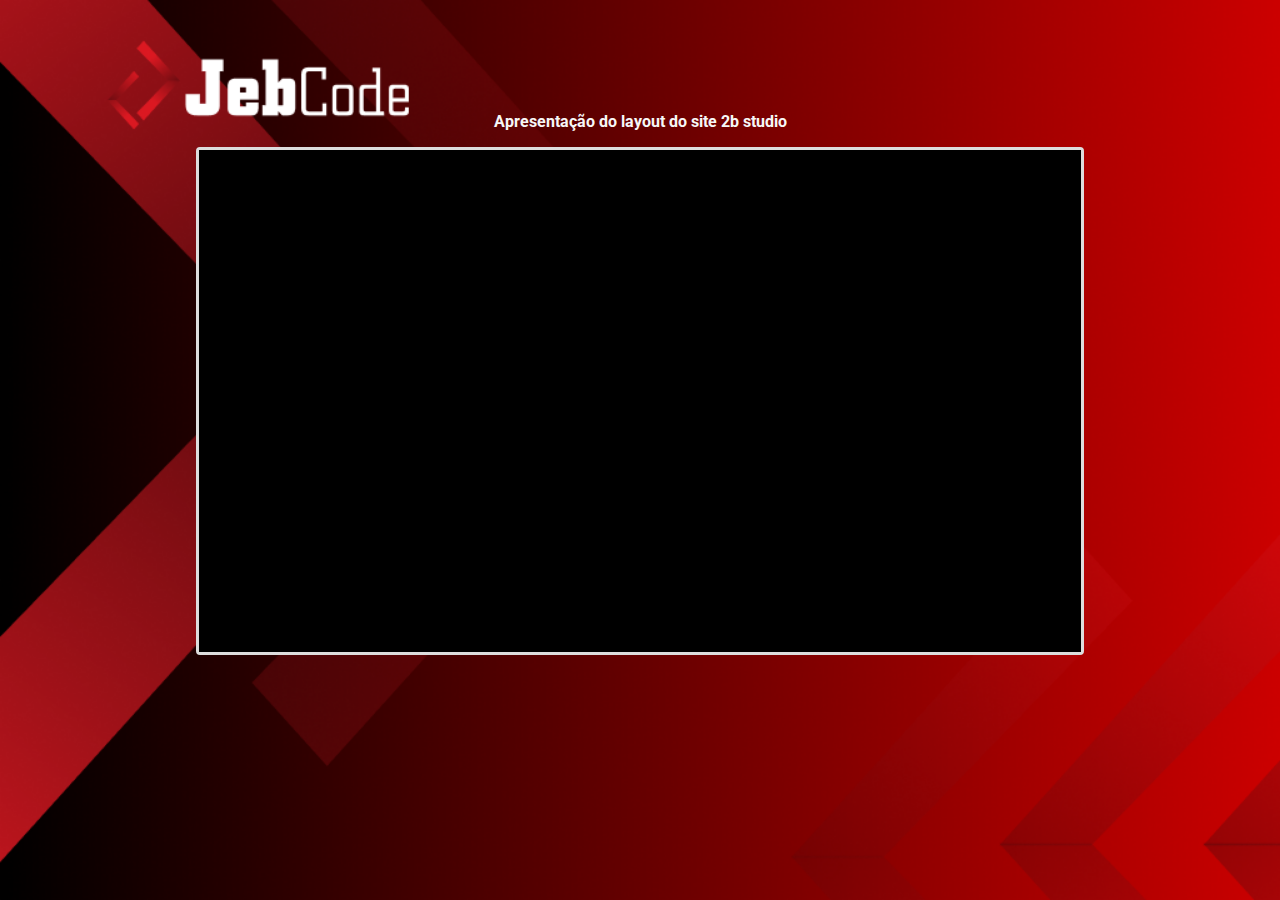
==== index.html @ 42db45e0 "Add files via upload" ====
<!DOCTYPE html>
<html lang="pt-br">
<head>
    <meta name="viewport" content="width=device-width, initial-scale =1">
    <link rel="stylesheet" href="css/style.css">
</head>
<body>
    <div class="conteudo">
        <h1>Apresentação do layout do site 2b studio</h1>
        <div class="embed-responsive">
            <iframe width="560" height="315" src="https://www.youtube.com/embed/KsFP6eQTmWw?si=JJP3jcId9Ejg3BvY" title="YouTube video player" frameborder="0" allow="accelerometer; autoplay; clipboard-write; encrypted-media; gyroscope; picture-in-picture; web-share" referrerpolicy="strict-origin-when-cross-origin" allowfullscreen></iframe>
        </div>
    </div>
</body>
</html>
---- css/style.css ----
@import url('https://fonts.googleapis.com/css?family=Roboto:300,400,700');

*{
	margin:0;
	padding:0;
		box-sizing:border-box;
		-webkit-box-sizing:border-box;
			-moz-box-sizing:border-box;
			vertical-align:middle;
}
body{font-family: 'Roboto', sans-serif; font-size:1em; background:#cd1818 url(../img/bg.png) fixed;background-size:cover;}
.conteudo{
    width:100%;
    max-width:920px;
    margin: 0 auto;
    padding: 1rem;
    padding-top: 7rem;
}

/*embed*/
.embed-responsive {  position: relative;    height: 0;    padding-bottom: 56.5%;}
.embed-responsive iframe,
.embed-responsive embed,
.embed-responsive object,
.embed-responsive video { position: absolute;  top: 0;  bottom: 0;  left: 0;  width: 100%;  height: 100%;  border: 0;  background:#000}
.table-responsive {  width: auto;  position: relative;  overflow-x: auto;  -webkit-overflow-scrolling: touch;  white-space: nowrap;}

h1{display:block;text-align: center;color:#f7f7f7;margin-bottom:1rem;font-size:1rem}
.embed-responsive{border:solid 3px #ddd;border-radius:4px}
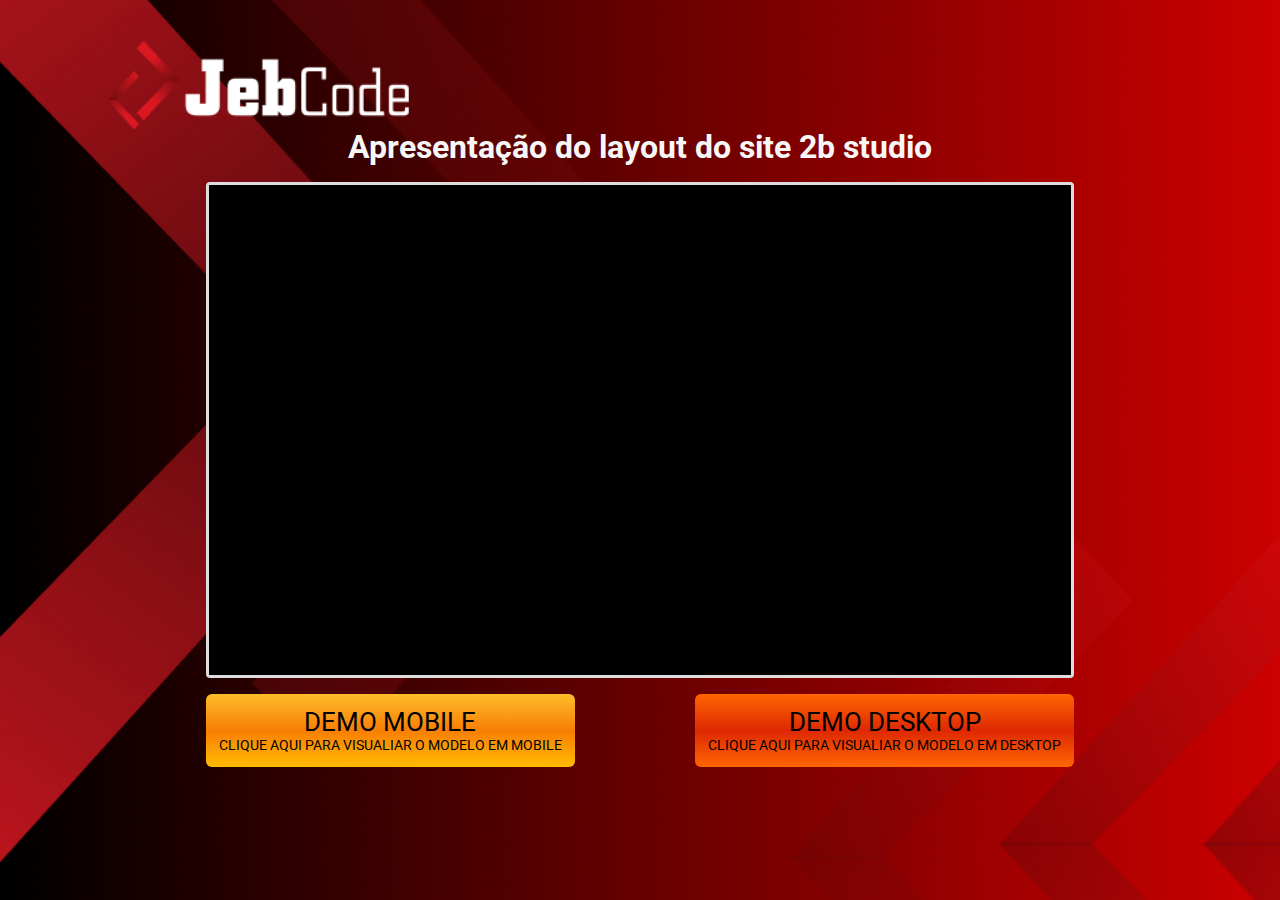
==== commit 35225afd: "Update index.html" ====
--- a/index.html
+++ b/index.html
@@ -10,6 +10,10 @@
         <div class="embed-responsive">
             <iframe width="560" height="315" src="https://www.youtube.com/embed/KsFP6eQTmWw?si=JJP3jcId9Ejg3BvY" title="YouTube video player" frameborder="0" allow="accelerometer; autoplay; clipboard-write; encrypted-media; gyroscope; picture-in-picture; web-share" referrerpolicy="strict-origin-when-cross-origin" allowfullscreen></iframe>
         </div>
+        <div class="base-btn">
+            <a href="https://www.figma.com/proto/Vaa1kAnOC85y5a2HYE9e2z/studio-2b---mobile?node-id=3-374&starting-point-node-id=3%3A374&t=IxCGPSWp5jTExs6T-1" class="btn" target="_blank">Demo mobile<small>clique aqui para visualiar o modelo em mobile</small></a>
+            <a href="https://www.figma.com/proto/sQIqYXtrqDScUyT5xwU7ab/studio-2b?node-id=41-2&node-type=canvas&t=98BWyU5zzWAlmjg1-1&scaling=min-zoom&content-scaling=fixed&page-id=0%3A1&starting-point-node-id=41%3A2" class="btn"  target="_blank">Demo desktop <small>clique aqui para visualiar o modelo em desktop</small></a>
+        </div>
     </div>
 </body>
-</html>+</html>
--- a/css/style.css
+++ b/css/style.css
@@ -11,7 +11,7 @@
 body{font-family: 'Roboto', sans-serif; font-size:1em; background:#cd1818 url(../img/bg.png) fixed;background-size:cover;}
 .conteudo{
     width:100%;
-    max-width:920px;
+    max-width:900px;
     margin: 0 auto;
     padding: 1rem;
     padding-top: 7rem;
@@ -25,5 +25,24 @@
 .embed-responsive video { position: absolute;  top: 0;  bottom: 0;  left: 0;  width: 100%;  height: 100%;  border: 0;  background:#000}
 .table-responsive {  width: auto;  position: relative;  overflow-x: auto;  -webkit-overflow-scrolling: touch;  white-space: nowrap;}
 
+.btn{margin-top:1rem;font-size:1.6rem;display:block;background:linear-gradient(0deg, #ffbb00, #f87e05, #fdbd29);padding: .8rem;text-align: center;text-decoration: none;color:#000;text-transform: uppercase;border-radius: 6px;}
+.btn small{display: block;font-size:.9rem}
+.btn:nth-of-type(2){background:linear-gradient(0deg, #ff6600, #de2803, #ff6600);}
+
 h1{display:block;text-align: center;color:#f7f7f7;margin-bottom:1rem;font-size:1rem}
-.embed-responsive{border:solid 3px #ddd;border-radius:4px}+.embed-responsive{border:solid 3px #ddd;border-radius:4px}
+
+
+
+@media (min-width:660px){
+    h1{font-size: 1.6rem;}
+    .base-btn{display: flex;align-items: center; gap:1rem;justify-content: space-between;}
+    
+}
+
+@media (min-width:992px){
+    h1{font-size: 2rem;}
+    .conteudo{
+        padding-top: 8rem;
+    }
+}
